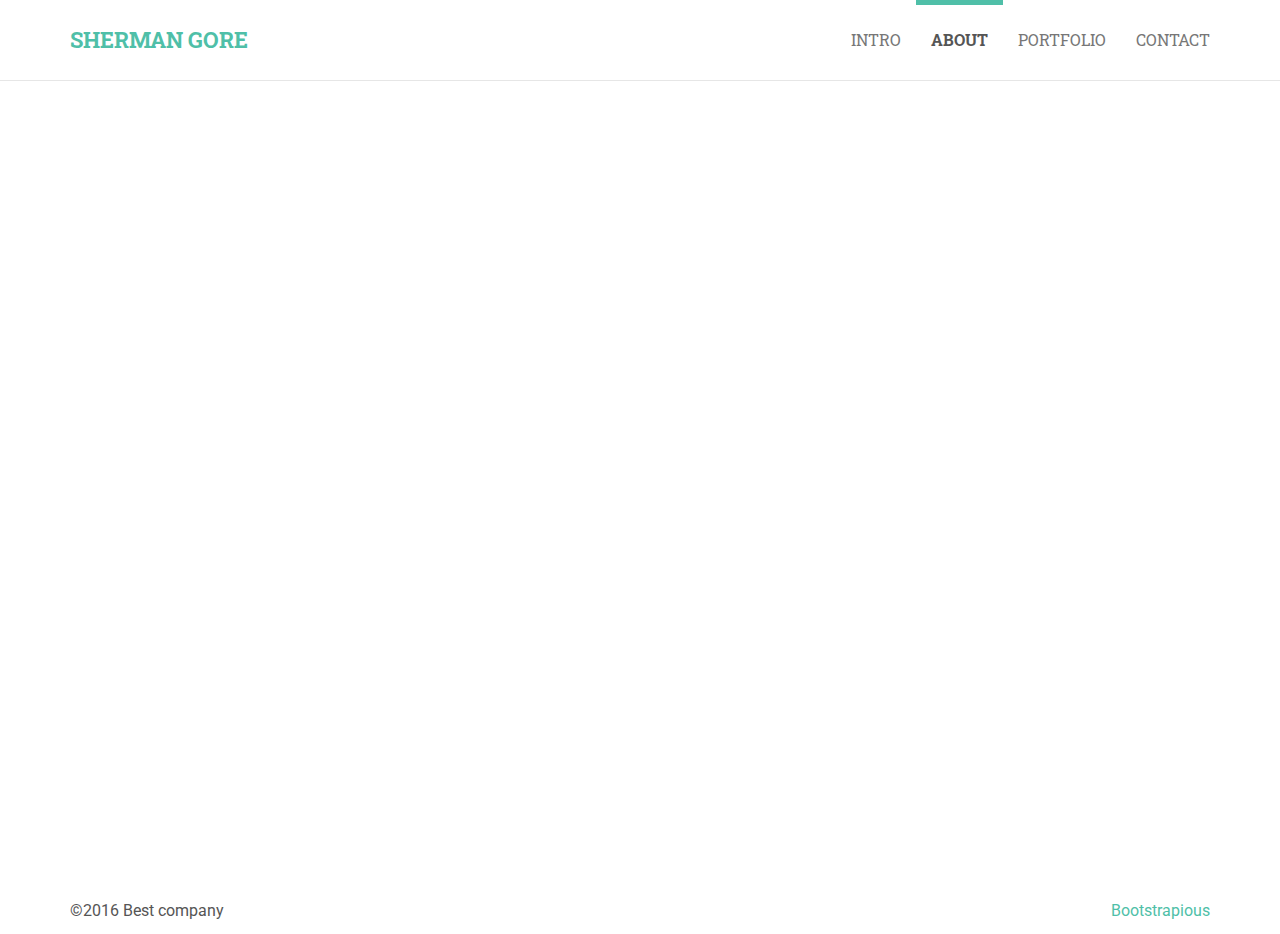
==== about.html @ f95a3a3d "second commit" ====
<!DOCTYPE html>
<html lang="en-US">
	<head>
    <meta charset="utf-8">
    <meta name="robots" content="all,follow">
    <meta name="googlebot" content="index,follow,snippet,archive">
    <meta name="viewport" content="width=device-width, initial-scale=1">

    <title>Sherman Gore - Portfolio</title>

    <meta name="keywords" content="">

    <link href='http://fonts.googleapis.com/css?family=Roboto+Slab:400,700,100%7CRoboto:400,700,300,100' rel='stylesheet' type='text/css'>

    <!-- Bootstrap and Font Awesome css -->
    <link href="assets/css/font-awesome.css" rel="stylesheet">
    <link href="assets/css/bootstrap.min.css" rel="stylesheet">

    <!-- Theme stylesheet -->
    <link href="assets/css/style.default.css" rel="stylesheet" id="theme-stylesheet">

    <!-- Custom stylesheet - for your changes -->
    <link href="assets/css/custom.css" rel="stylesheet">

    <!-- owl carousel css -->

    <link href="assets/css/owl.carousel.css" rel="stylesheet">
    <link href="assets/css/owl.theme.css" rel="stylesheet">

    <!-- CSS Animations -->
    <link href="assets/css/animate.css" rel="stylesheet">

    <!-- Favicon -->
    <link rel="shortcut icon" href="favicon.png">

    <!-- Mordernizr -->
    <script src="assets/js/modernizr-2.6.2.min.js"></script>

    <!-- Responsivity for older IE -->
    <!--[if lt IE 9]>
	    <script src="js/respond.min.js"></script>
	<![endif]-->
	</head>
	<body>
    <!-- *** NAVBAR BEGIN *** -->
    <div class="navbar navbar-default navbar-fixed-top" role="navigation" id="navbar">
        <div class="container">
            <div class="navbar-header">
                <button type="button" class="navbar-toggle" data-toggle="collapse" data-target=".navbar-collapse">
                    <span class="sr-only">Toggle navigation</span>
                    <span class="icon-bar"></span>
                    <span class="icon-bar"></span>
                    <span class="icon-bar"></span>
                </button>
                <a class="navbar-brand" href="#intro">Sherman Gore</a>
            </div>

            <div class="navbar-collapse collapse" id="navigation">

                <ul class="nav navbar-nav navbar-right">
                    <li><a href="index.html">Intro</a>
                    </li>
                    <li class="active"><a href="about.html">About</a>
                    </li>
                    <li><a href="portfolio.html">Portfolio</a>
                    </li>
                    <li><a href="contact.html">Contact</a>
                    </li>
                </ul>
            </div>
        </div>
    </div>
    <!-- *** NAVBAR END *** -->
    <div id="all">
        <!-- *** ABOUT *** -->
        <div class="section" id="about">
            <div class="container">
                <div class="row">
                <br /><br />
                    <div class="col-sm-12">

                        <div class="row">

                            <div class="col-sm-6 text-left" data-animate="fadeInUp">

                                <p>I've been a professional software developer since 1997 when I successfully created management software for one of the largest deli companies in the United States in 1997.  Since that first job, I've worked for international companies, local companies, and owned my own consulting business with clients in the United States, Ireland, and Canada - including household names like <strong>Wells Fargo</strong> and <strong>Bombardier</strong>.</p>

                                <p>My current technology stack is the Microsoft stack with a singular focus on the .NET Framework, mostly with <strong>C#</strong>.  I have over a year of experience with <strong>MVC</strong> and <strong>Entity Framework Core</strong>.  I'm a strong proponent of code-first development, but I have extensive experience in both code-first as well as data-first development.</p>

                                <p>Recently became a student at The Coding Bootcamp at UCLA in an effort to get a solid, in-depth foundation in the <strong>MERN</strong> stack (MongoDB, Ember.js, React.js, and Node.js).  I plan to use this new foundation to start a new career trajectory that leads me to exciting and fulfulling opportunities in the near future.</p>

                            </div>

                            <div class="col-sm-6" data-animate="fadeInUp">

                                <div class="skill-item">
                                    <div class="progress-title">
                                        MERN Stack
                                    </div>
                                    <div class="progress">
                                        <div class="progress-bar progress-bar-skill1" role="progressbar" aria-valuenow="21" aria-valuemin="0" aria-valuemax="100" style="width: 10%;">
                                            <span class="sr-only">10</span>
                                        </div>
                                    </div>
                                </div>

                                <div class="skill-item">
                                    <div class="progress-title">
                                        Javascript
                                    </div>
                                    <div class="progress">
                                        <div class="progress-bar progress-bar-skill2" role="progressbar" aria-valuenow="70" aria-valuemin="0" aria-valuemax="100" style="width: 70%;">
                                            <span class="sr-only">70</span>
                                        </div>
                                    </div>
                                </div>

                                <div class="skill-item">
                                    <div class="progress-title">
                                        HTML
                                    </div>
                                    <div class="progress">
                                        <div class="progress-bar progress-bar-skill3" role="progressbar" aria-valuenow="80" aria-valuemin="0" aria-valuemax="100" style="width: 80%;">
                                            <span class="sr-only">80</span>
                                        </div>
                                    </div>
                                </div>

                                <div class="skill-item">
                                    <div class="progress-title">
                                        C#
                                    </div>
                                    <div class="progress">
                                        <div class="progress-bar progress-bar-skill4" role="progressbar" aria-valuenow="90" aria-valuemin="0" aria-valuemax="100" style="width: 90%;">
                                            <span class="sr-only">90</span>
                                        </div>
                                    </div>
                                </div>

                                <div class="skill-item">
                                    <div class="progress-title">
                                        MVC
                                    </div>
                                    <div class="progress">
                                        <div class="progress-bar progress-bar-skill5" role="progressbar" aria-valuenow="70" aria-valuemin="0" aria-valuemax="100" style="width: 70%;">
                                            <span class="sr-only">70</span>
                                        </div>
                                    </div>
                                </div>


                            </div>
                        </div>

                    </div>

                    <div class="col-sm-6 col-sm-offset-3 col-md-4 col-md-offset-4 mt-big" data-animate="bounceIn">
                        <img src="assets/images/outdoor.png" class="image img-circle img-responsive" alt="This is me - Senior Software Engineer">
                    </div>
                </div>
            </div>
        </div>
        <!-- /#about -->

        <!-- *** ABOUT END *** -->

        <!-- *** SERVICES ***
_________________________________________________________ -->
	</div>
    <footer class="footer">
      <div class="footer__copyright">
        <div class="container">
          <div class="row">
            <div class="col-md-6">
              <p>&copy;2016 Best company</p>
            </div>
            <div class="col-md-6">
              <p class="credit pull-right"><a href="https://bootstrapious.com/blog" class="external">Bootstrapious</a></p>
              <!-- Please do not remove the backlink to us, unless you support the development at https://bootstrapious.com/donate. It is part of the license conditions. Thanks for understanding :)        -->
            </div>
          </div>
        </div>
      </div>
    </footer>
    <!-- #### JAVASCRIPT FILES ### -->

    <!-- js base -->
    <script src="assets/js/jquery-1.11.0.min.js"></script>
    <script src="assets/js/bootstrap.min.js"></script>

    <!-- for demo purpose -->
    <script src="assets/js/jquery.cookie.js"></script>

    <!-- waypoints for scroll spy -->
    <script src="assets/js/waypoints.min.js"></script>

    <!-- maps -->
    <script src="https://maps.googleapis.com/maps/api/js?v=3.exp&amp;sensor=false"></script>
    <script src="assets/js/gmaps.js"></script>

    <!-- masonry layout -->
    <script src="assets/js/masonry.pkgd.min.js"></script>

    <!-- owl carousel -->
    <script src="assets/js/owl.carousel.min.js"></script>


    <!-- jQuery scroll to -->
    <script src="assets/js/jquery.scrollTo.min.js"></script>

    <!-- jQuery counter -->
    <script src="assets/js/jquery.counterup.min.js"></script>

    <!-- jQuery parallax -->
    <script src="assets/js/jquery.parallax-1.1.3.js"></script>

    <!-- main js file -->

    <script src="assets/js/front.js"></script>
</body>
</html>
---- assets/css/style.default.css ----
/*

=====================
BODY, HTML
=====================

*/
body {
  font-weight: 400;
}
html,
body,
#all {
  height: 100%;
  min-height: 100%;
}
/*

=====================
NAVBAR
=====================

*/
.navbar {
  border: none;
}
.navbar ul.nav > li > a {
  text-transform: uppercase;
  border-top: solid 5px transparent;
}
.navbar ul.nav > li > a:hover {
  border-top: solid 5px #4fbfa8;
}
@media (max-width: 767px) {
  .navbar ul.nav > li > a:hover {
    border-top: solid 5px transparent;
  }
}
.navbar ul.nav > li.active > a,
.navbar ul.nav > li.open > a {
  text-decoration: none !important;
  border-top: solid 5px #4fbfa8;
  font-weight: bold;
}
@media (max-width: 767px) {
  .navbar ul.nav > li.active > a,
  .navbar ul.nav > li.open > a {
    border-top: solid 5px transparent;
  }
}
/*

=====================
UNIVERSAL SECTION STYLES
=====================

*/
.section {
  position: relative;
  padding-top: 60px;
  padding-bottom: 60px;
  text-align: center;
}
.section:before,
.section:after {
  content: " ";
  display: table;
}
.section:after {
  clear: both;
}
.section:before,
.section:after {
  content: " ";
  display: table;
}
.section:after {
  clear: both;
}
.section h2.title {
  display: inline-block;
  font-size: 50px;
  font-weight: 100;
  padding: 10px 0;
  margin-bottom: 44px;
  text-align: center;
  border-bottom: solid 1px #ccc;
  border-top: solid 1px #ccc;
  text-transform: uppercase;
  line-height: 1.2;
}
.section h2.title span {
  font-size: 40px;
}
@media (max-width: 767px) {
  .section h2.title {
    font-size: 40px;
  }
}
.section .img-responsive {
  margin: 0 auto;
}
.section .dark-mask {
  position: absolute;
  top: 0;
  left: 0;
  width: 100%;
  height: 100%;
  background: #000;
  opacity: 0.4;
  filter: alpha(opacity=40);
}
.section .inline-title {
  display: inline-block;
  padding: 10px;
  border-top: solid 1px #ccc;
  border-bottom: solid 1px #ccc;
  text-transform: uppercase;
}
.text-narrow p {
  font-size: 20px;
  font-weight: 300;
  margin: 0 0 44px;
}
@media (max-width: 767px) {
  .text-narrow p {
    font-size: 16px;
  }
}
.text-gradient {
  background: #13836c;
  color: #fff;
  background-image: -webkit-linear-gradient(top, #13836c 0%, #45b59e 100%);
  background-image: linear-gradient(to bottom, #13836c 0%, #45b59e 100%);
  background-repeat: repeat-x;
  filter: progid:DXImageTransform.Microsoft.gradient(startColorstr='#ff13836c', endColorstr='#ff45b59e', GradientType=0);
}
.text-gradient h2 {
  border-color: #fff;
}
.text-gray {
  background: #f7f7f7;
}
@media (max-width: 991px) {
  .text-gray {
    background: #eeeeee;
  }
}
.text-parallax {
  padding-top: 120px;
  padding-bottom: 120px;
  -webkit-backface-visibility: hidden;
}
.text-parallax.parallax-image1 {
  background: url('../images/parallax.jpg') center center no-repeat fixed;
}
@media (max-width: 991px) {
  .text-parallax {
    padding-top: 80px;
    padding-bottom: 80px;
  }
}
/*
=====================
INTRO
=====================

*/
#intro {
  position: relative;
  height: 100%;
}
#intro .item {
  height: 100%;
  background: url('../images/home.jpg') center center no-repeat;
  -webkit-background-size: cover;
  -moz-background-size: cover;
  -o-background-size: cover;
  background-size: cover;
  -webkit-backface-visibility: hidden;
}
#intro .item .logo {
  margin-bottom: 120px;
  opacity: 0;
  filter: alpha(opacity=0);
  -webkit-backface-visibility: hidden;
}
@media (max-width: 767px) {
  #intro .item .logo {
    margin-bottom: 50px;
  }
}
#intro .item h1 {
  font-size: 60px;
  color: #fff;
  margin-bottom: 40px;
  font-weight: 700;
  opacity: 0;
  filter: alpha(opacity=0);
  -webkit-backface-visibility: hidden;
}
@media (max-width: 991px) {
  #intro .item h1 {
    font-size: 40px;
  }
}
@media (max-width: 767px) {
  #intro .item h1 {
    font-size: 35px;
  }
}
#intro .item h2 {
  color: #fff;
  margin-bottom: 120px;
  font-weight: 400;
  opacity: 0;
  filter: alpha(opacity=0);
  -webkit-backface-visibility: hidden;
}
@media (max-width: 767px) {
  #intro .item h2 {
    font-size: 25px;
    margin-bottom: 20px;
    padding: 0 30px;
  }
}
@media (max-width: 1199px) {
  #intro .item h2 {
    font-size: 25px;
    margin-bottom: 40px;
  }
}
#intro .item .carousel-caption {
  left: 0;
  right: 0;
}
#intro .container,
#intro .row {
  height: 100%;
  position: relative;
}
/*

=====================
ABOUT
=====================

*/
.progress-title {
  text-align: left;
  font-weight: 300;
  text-transform: uppercase;
}
.progress-bar-skill1 {
  background-color: #d1d1d1 !important;
  background-color: #9adacd !important;
}
.progress-striped .progress-bar-skill1 {
  background-image: -webkit-linear-gradient(45deg, rgba(255, 255, 255, 0.15) 25%, transparent 25%, transparent 50%, rgba(255, 255, 255, 0.15) 50%, rgba(255, 255, 255, 0.15) 75%, transparent 75%, transparent);
  background-image: linear-gradient(45deg, rgba(255, 255, 255, 0.15) 25%, transparent 25%, transparent 50%, rgba(255, 255, 255, 0.15) 50%, rgba(255, 255, 255, 0.15) 75%, transparent 75%, transparent);
}
.progress-striped .progress-bar-skill1 {
  background-image: -webkit-linear-gradient(45deg, rgba(255, 255, 255, 0.15) 25%, transparent 25%, transparent 50%, rgba(255, 255, 255, 0.15) 50%, rgba(255, 255, 255, 0.15) 75%, transparent 75%, transparent);
  background-image: linear-gradient(45deg, rgba(255, 255, 255, 0.15) 25%, transparent 25%, transparent 50%, rgba(255, 255, 255, 0.15) 50%, rgba(255, 255, 255, 0.15) 75%, transparent 75%, transparent);
}
.progress-bar-skill2 {
  background-color: #c8c7c7 !important;
  background-color: #87d3c4 !important;
}
.progress-striped .progress-bar-skill2 {
  background-image: -webkit-linear-gradient(45deg, rgba(255, 255, 255, 0.15) 25%, transparent 25%, transparent 50%, rgba(255, 255, 255, 0.15) 50%, rgba(255, 255, 255, 0.15) 75%, transparent 75%, transparent);
  background-image: linear-gradient(45deg, rgba(255, 255, 255, 0.15) 25%, transparent 25%, transparent 50%, rgba(255, 255, 255, 0.15) 50%, rgba(255, 255, 255, 0.15) 75%, transparent 75%, transparent);
}
.progress-striped .progress-bar-skill2 {
  background-image: -webkit-linear-gradient(45deg, rgba(255, 255, 255, 0.15) 25%, transparent 25%, transparent 50%, rgba(255, 255, 255, 0.15) 50%, rgba(255, 255, 255, 0.15) 75%, transparent 75%, transparent);
  background-image: linear-gradient(45deg, rgba(255, 255, 255, 0.15) 25%, transparent 25%, transparent 50%, rgba(255, 255, 255, 0.15) 50%, rgba(255, 255, 255, 0.15) 75%, transparent 75%, transparent);
}
.progress-bar-skill3 {
  background-color: #bdbdbd !important;
  background-color: #74cdba !important;
}
.progress-striped .progress-bar-skill3 {
  background-image: -webkit-linear-gradient(45deg, rgba(255, 255, 255, 0.15) 25%, transparent 25%, transparent 50%, rgba(255, 255, 255, 0.15) 50%, rgba(255, 255, 255, 0.15) 75%, transparent 75%, transparent);
  background-image: linear-gradient(45deg, rgba(255, 255, 255, 0.15) 25%, transparent 25%, transparent 50%, rgba(255, 255, 255, 0.15) 50%, rgba(255, 255, 255, 0.15) 75%, transparent 75%, transparent);
}
.progress-striped .progress-bar-skill3 {
  background-image: -webkit-linear-gradient(45deg, rgba(255, 255, 255, 0.15) 25%, transparent 25%, transparent 50%, rgba(255, 255, 255, 0.15) 50%, rgba(255, 255, 255, 0.15) 75%, transparent 75%, transparent);
  background-image: linear-gradient(45deg, rgba(255, 255, 255, 0.15) 25%, transparent 25%, transparent 50%, rgba(255, 255, 255, 0.15) 50%, rgba(255, 255, 255, 0.15) 75%, transparent 75%, transparent);
}
.progress-bar-skill4 {
  background-color: #b3b2b2 !important;
  background-color: #62c6b1 !important;
}
.progress-striped .progress-bar-skill4 {
  background-image: -webkit-linear-gradient(45deg, rgba(255, 255, 255, 0.15) 25%, transparent 25%, transparent 50%, rgba(255, 255, 255, 0.15) 50%, rgba(255, 255, 255, 0.15) 75%, transparent 75%, transparent);
  background-image: linear-gradient(45deg, rgba(255, 255, 255, 0.15) 25%, transparent 25%, transparent 50%, rgba(255, 255, 255, 0.15) 50%, rgba(255, 255, 255, 0.15) 75%, transparent 75%, transparent);
}
.progress-striped .progress-bar-skill4 {
  background-image: -webkit-linear-gradient(45deg, rgba(255, 255, 255, 0.15) 25%, transparent 25%, transparent 50%, rgba(255, 255, 255, 0.15) 50%, rgba(255, 255, 255, 0.15) 75%, transparent 75%, transparent);
  background-image: linear-gradient(45deg, rgba(255, 255, 255, 0.15) 25%, transparent 25%, transparent 50%, rgba(255, 255, 255, 0.15) 50%, rgba(255, 255, 255, 0.15) 75%, transparent 75%, transparent);
}
.progress-bar-skill5 {
  background-color: #a9a8a8 !important;
  background-color: #4fbfa8 !important;
}
.progress-striped .progress-bar-skill5 {
  background-image: -webkit-linear-gradient(45deg, rgba(255, 255, 255, 0.15) 25%, transparent 25%, transparent 50%, rgba(255, 255, 255, 0.15) 50%, rgba(255, 255, 255, 0.15) 75%, transparent 75%, transparent);
  background-image: linear-gradient(45deg, rgba(255, 255, 255, 0.15) 25%, transparent 25%, transparent 50%, rgba(255, 255, 255, 0.15) 50%, rgba(255, 255, 255, 0.15) 75%, transparent 75%, transparent);
}
.progress-striped .progress-bar-skill5 {
  background-image: -webkit-linear-gradient(45deg, rgba(255, 255, 255, 0.15) 25%, transparent 25%, transparent 50%, rgba(255, 255, 255, 0.15) 50%, rgba(255, 255, 255, 0.15) 75%, transparent 75%, transparent);
  background-image: linear-gradient(45deg, rgba(255, 255, 255, 0.15) 25%, transparent 25%, transparent 50%, rgba(255, 255, 255, 0.15) 50%, rgba(255, 255, 255, 0.15) 75%, transparent 75%, transparent);
}
/*

=====================
SERVICES
=====================

*/
.services .icon {
  font-size: 60px;
  text-align: center;
  text-shadow: 5px 5px 0 #2d7b6b;
}
.services .heading {
  font-size: 30px;
  font-weight: 500;
  margin-bottom: 20px;
  text-align: center;
}
.services p {
  font-size: 15px;
  text-align: left;
}
/*

=====================
WORKS / REFERENCES
=====================

*/
#filter {
  text-align: center;
  margin: 20px 0;
  padding: 0;
}
#filter li {
  display: inline-block;
  list-style-type: none;
  font-family: 'Roboto Slab', serif;
  margin-bottom: 30px;
  border-top: solid 1px #4fbfa8;
  border-bottom: solid 1px #4fbfa8;
  margin: 0 10px 20px;
  -webkit-transition: all 0.2s ease-out;
  -moz-transition: all 0.2s ease-out;
  transition: all 0.2s ease-out;
}
#filter li a {
  display: inline-block;
  padding: 10px;
}
#filter li.active,
#filter li:hover {
  background: #4fbfa8;
}
#filter li.active a,
#filter li:hover a {
  color: #fff;
  text-decoration: none;
}
#references-masonry {
  margin: 0 15px;
  visibility: hidden;
}
@media (max-width: 991px) {
  #references-masonry {
    margin: 0 auto;
  }
}
.reference-item {
  width: 255px;
  overflow: hidden;
}
@media (max-width: 1199px) {
  .reference-item {
    width: 205px;
  }
}
@media (max-width: 991px) {
  .reference-item {
    width: 300px;
  }
}
@media (max-width: 350px) {
  .reference-item {
    width: 260px;
  }
}
.reference-item .reference {
  margin-bottom: 30px;
  background: #4fbfa8;
}
.reference-item .reference a {
  display: block;
  position: relative;
  width: 100%;
  height: 100%;
  overflow: hidden;
}
.reference-item .reference a .overlay {
  display: block;
  position: absolute;
  left: 0;
  top: 100%;
  width: 100%;
  height: 100%;
  background: #333;
  -webkit-box-sizing: 'border-box';
  -moz-box-sizing: 'border-box';
  box-sizing: 'border-box';
  padding: 20px;
  color: #fff;
  text-align: center;
  -webkit-transition: all 0.2s ease-out;
  -moz-transition: all 0.2s ease-out;
  transition: all 0.2s ease-out;
}
.reference-item .reference a .overlay h3 {
  text-transform: uppercase;
  font-weight: 500;
}
.reference-item .reference a img {
  -webkit-transition: all 0.2s ease-out;
  -moz-transition: all 0.2s ease-out;
  transition: all 0.2s ease-out;
}
.reference-item .reference a:hover .overlay,
.reference-item .reference a:focus .overlay {
  display: block;
  top: 0;
  opacity: 0.8;
  filter: alpha(opacity=80);
}
.reference-item .reference a:hover img,
.reference-item .reference a:focus img {
  -webkit-transform: scale(1.2, 1.2);
  -ms-transform: scale(1.2, 1.2);
  transform: scale(1.2, 1.2);
}
#detail {
  padding: 20px 0;
  max-width: 900px;
  margin: 0 auto 0;
  display: none;
  opacity: 0;
  filter: alpha(opacity=0);
  text-align: left;
}
#detail .close {
  position: relative;
  font-size: 50px;
  z-index: 100;
}
#detail .buttons {
  text-align: center;
  margin-top: 40px;
}
#detail .buttons a {
  margin: 0 10px 10px;
}
#detail h1 {
  display: inline-block;
  font-size: 40px;
  font-weight: 100;
  padding: 10px 0;
  margin: 22px 0;
  text-align: center;
  border-bottom: solid 1px #ccc;
  border-top: solid 1px #ccc;
  text-transform: uppercase;
  line-height: 1.2;
}
@media (max-width: 767px) {
  #detail h1 {
    font-size: 30px;
  }
}
/*

=====================
CUSTOMERS
=====================

*/
.customer {
  text-align: center;
}
.customer img {
  display: inline-block;
  margin-top: 10px;
  margin-bottom: 10px;
}
/*

=====================
SHOWCASE
=====================

*/
.showcase {
  position: relative;
  z-index: 2;
}
.showcase .item {
  text-align: center;
  text-shadow: 0 1px 2px rgba(0, 0, 0, 0.6);
}
.showcase .item .icon {
  display: inline-block;
  width: 50px;
  height: 50px;
  color: #fff;
  line-height: 50px;
  border-radius: 25px;
  border: solid 1px #fff;
}
.showcase .item h4 {
  font-weight: 400;
  color: #fff;
  text-transform: uppercase;
  line-height: 1.5;
  font-family: Roboto, "Helvetica Neue", Helvetica, Arial, sans-serif;
}
.showcase .item h4 span {
  font-weight: 100;
  font-size: 41px;
}
/*

=====================
TESTIMONIALS
=====================

*/
.testimonials {
  padding: 0;
  margin: 40px 0;
  text-align: left;
}
.testimonials .item {
  list-style-type: none;
  margin: 0 5px;
  background: #fff;
  padding-bottom: 60px;
  -webkit-box-sizing: border-box;
  -moz-box-sizing: border-box;
  box-sizing: border-box;
}
.testimonials .item .testimonial {
  position: relative;
  padding: 20px;
}
.testimonials .item .testimonial:before,
.testimonials .item .testimonial:after {
  content: " ";
  display: table;
}
.testimonials .item .testimonial:after {
  clear: both;
}
.testimonials .item .testimonial:before,
.testimonials .item .testimonial:after {
  content: " ";
  display: table;
}
.testimonials .item .testimonial:after {
  clear: both;
}
.testimonials .item .testimonial .text {
  color: #999999;
  margin-bottom: 40px;
}
.testimonials .item .testimonial .bottom {
  position: absolute;
  left: 0;
  bottom: 0;
  width: 100%;
  -webkit-box-sizing: border-box;
  -moz-box-sizing: border-box;
  box-sizing: border-box;
  padding: 20px;
  height: 50px;
}
.testimonials .item .testimonial .bottom .icon {
  color: #4fbfa8;
  font-size: 30px;
  float: left;
  width: 20%;
}
@media (max-width: 350px) {
  .testimonials .item .testimonial .bottom .icon {
    display: none;
  }
}
.testimonials .item .testimonial .name-picture {
  float: right;
  width: 80%;
  text-align: right;
}
.testimonials .item .testimonial .name-picture h5 {
  font-size: 16px;
  text-transform: uppercase;
}
.testimonials .item .testimonial .name-picture p {
  color: #999999;
  margin: 0;
  font-size: 14px;
}
.testimonials .item .testimonial .name-picture img {
  float: right;
  width: 60px;
  border-radius: 30px;
  margin-left: 10px;
}
@media (max-width: 350px) {
  .testimonials .item .testimonial .name-picture {
    width: 100%;
  }
}
/*

=====================
CONTACT
=====================

*/
.contact {
  background: #fff;
}
.contact form {
  margin-top: 40px;
}
.contact form input,
.contact form textarea {
  margin-top: 20px;
}
/*

=====================
CONTACT - WORDPRESS
=====================

*/
div.wpcf7 div.wpcf7-response-output {
  padding: 15px;
  margin-bottom: 22px;
  border: 1px solid transparent;
  border-radius: 0;
}
div.wpcf7 div.wpcf7-response-output > p,
div.wpcf7 div.wpcf7-response-output > ul {
  margin-bottom: 0;
}
div.wpcf7 div.wpcf7-response-output > p + p {
  margin-top: 5px;
}
div.wpcf7 div.wpcf7-mail-sent-ok {
  background-color: #dff0d8;
  border-color: #d6e9c6;
  color: #3c763d;
}
div.wpcf7 div.wpcf7-mail-sent-ok hr {
  border-top-color: #c9e2b3;
}
div.wpcf7 div.wpcf7-mail-sent-ok .alert-link {
  color: #2b542c;
}
div.wpcf7 div.wpcf7-mail-sent-ng {
  background-color: #f2dede;
  border-color: #ebccd1;
  color: #a94442;
}
div.wpcf7 div.wpcf7-mail-sent-ng hr {
  border-top-color: #e4b9c0;
}
div.wpcf7 div.wpcf7-mail-sent-ng .alert-link {
  color: #843534;
}
div.wpcf7 div.wpcf7-spam-blocked {
  background-color: #f2dede;
  border-color: #ebccd1;
  color: #a94442;
}
div.wpcf7 div.wpcf7-spam-blocked hr {
  border-top-color: #e4b9c0;
}
div.wpcf7 div.wpcf7-spam-blocked .alert-link {
  color: #843534;
}
div.wpcf7 div.wpcf7-validation-errors {
  background-color: #f2dede;
  border-color: #ebccd1;
  color: #a94442;
}
div.wpcf7 div.wpcf7-validation-errors hr {
  border-top-color: #e4b9c0;
}
div.wpcf7 div.wpcf7-validation-errors .alert-link {
  color: #843534;
}
div.wpcf7 div.wpcf7-validation-errors {
  background-color: #f2dede;
  border-color: #ebccd1;
  color: #a94442;
}
div.wpcf7 div.wpcf7-validation-errors hr {
  border-top-color: #e4b9c0;
}
div.wpcf7 div.wpcf7-validation-errors .alert-link {
  color: #843534;
}
div.wpcf7 .wpcf7-form p {
  display: none;
}
/*

=====================
MAP
=====================

*/
#map {
  height: 400px;
}
/*

=====================
FOOTER
=====================

*/
#footer {
  background: #222222;
  font-size: 14px;
  line-height: 50px;
  position: fixed;
}
#footer p.social {
  text-align: left;
}
#footer p.social a {
  margin-left: 10px;
  color: #fff;
  display: inline-block;
  width: 50px;
  height: 50px;
  border-radius: 25px;
  line-height: 50px;
  font-size: 25px;
  vertical-align: middle;
  text-align: center;
  -webkit-transition: all 0.2s ease-out;
  -moz-transition: all 0.2s ease-out;
  transition: all 0.2s ease-out;
}
#footer p.social a.facebook {
  background-color: #4460ae;
}
#footer p.social a.gplus {
  background-color: #c21f25;
}
#footer p.social a.instagram {
  background-color: #cd4378;
}
#footer p.social a.email {
  background-color: #4a7f45;
}
@media (max-width: 767px) {
  #footer p.social {
    text-align: center;
    margin-bottom: 20px;
  }
}
#footer p {
  margin: 0;
  text-align: right;
  color: #eeeeee;
  font-family: 'Roboto Slab', serif;
}
@media (max-width: 767px) {
  #footer p {
    text-align: center;
  }
}
#footer p.template-bootstrapious {
  margin-top: 20px;
  text-align: center;
  color: #999999;
  font-family: 'Roboto Slab', serif;
  font-size: 14px;
  font-family: Roboto, "Helvetica Neue", Helvetica, Arial, sans-serif;
}
#footer p.template-bootstrapious a {
  color: #999999;
}
@media (max-width: 767px) {
  #footer p.template-bootstrapious {
    text-align: center;
  }
}
/*

=====================
GENERAL
=====================

*/
button,
a.btn,
input.btn {
  -webkit-transition: all 0.2s ease-out;
  -moz-transition: all 0.2s ease-out;
  transition: all 0.2s ease-out;
}
strong {
  font-weight: 700;
}
.mb20 {
  margin-bottom: 30px;
}
.mt-big {
  margin-top: 30px;
}
.affix,
.navbar-fixed-top {
  -webkit-transform: scale3d(1, 1, 1);
}
#style-switch-button {
  position: fixed;
  top: 100px;
  left: 0px;
  border-radius: 0;
}
#style-switch {
  -webkit-box-sizing: border-box;
  -moz-box-sizing: border-box;
  box-sizing: border-box;
  width: 250px;
  padding: 20px;
  position: fixed;
  top: 140px;
  left: 0;
  background: #fff;
  border: solid 1px #eeeeee;
}
.clearfix:before,
.clearfix:after,
.nav:before,
.nav:after,
.navbar:before,
.navbar:after {
  content: " ";
  display: table;
}
.clearfix:after,
.nav:after,
.navbar:after {
  clear: both;
}
.center-block {
  display: block;
  margin-left: auto;
  margin-right: auto;
}
.pull-right {
  float: right !important;
}
.pull-left {
  float: left !important;
}
.hide {
  display: none !important;
}
.show {
  display: block !important;
}
.invisible {
  visibility: hidden;
}
.text-hide {
  font: 0/0 a;
  color: transparent;
  text-shadow: none;
  background-color: transparent;
  border: 0;
}
.hidden {
  display: none !important;
  visibility: hidden !important;
}
.affix {
  position: fixed;
}
/* Original Boostrap template overwrite */
/* nav */
.nav {
  margin-bottom: 0;
  padding-left: 0;
  list-style: none;
}
.nav > li > a {
  padding: 10px 15px;
}
.nav > li > a:hover,
.nav > li > a:focus {
  background-color: #eeeeee;
}
.nav > li.disabled > a {
  color: #999999;
}
.nav > li.disabled > a:hover,
.nav > li.disabled > a:focus {
  color: #999999;
}
.nav .open > a,
.nav .open > a:hover,
.nav .open > a:focus {
  background-color: #eeeeee;
  border-color: #4fbfa8;
}
.nav-tabs {
  border-bottom: 1px solid #dddddd;
}
.nav-tabs > li > a {
  line-height: 1.42857143;
  border-radius: 0 0 0 0;
}
.nav-tabs > li > a:hover {
  border-color: #eeeeee #eeeeee #dddddd;
}
.nav-tabs > li.active > a,
.nav-tabs > li.active > a:hover,
.nav-tabs > li.active > a:focus {
  color: #555555;
  background-color: #ffffff;
  border: 1px solid #dddddd;
}
.nav-pills > li > a {
  border-radius: 0;
}
.nav-pills > li.active > a,
.nav-pills > li.active > a:hover,
.nav-pills > li.active > a:focus {
  color: #ffffff;
  background-color: #4fbfa8;
}
.nav-tabs-justified > li > a {
  border-radius: 0;
}
.nav-tabs-justified > .active > a,
.nav-tabs-justified > .active > a:hover,
.nav-tabs-justified > .active > a:focus {
  border: 1px solid #dddddd;
}
@media (min-width: 768px) {
  .nav-tabs-justified > li > a {
    border-bottom: 1px solid #dddddd;
    border-radius: 0 0 0 0;
  }
  .nav-tabs-justified > .active > a,
  .nav-tabs-justified > .active > a:hover,
  .nav-tabs-justified > .active > a:focus {
    border-bottom-color: #ffffff;
  }
}
/* navbar */
.navbar {
  font-family: 'Roboto Slab', serif;
  min-height: 80px;
  margin-bottom: 30px;
  border-bottom: 1px solid transparent;
}
@media (min-width: 768px) {
  .navbar {
    border-radius: 0;
  }
}
.navbar-collapse {
  max-height: 340px;
  overflow-x: visible;
  padding-right: 15px;
  padding-left: 15px;
}
.navbar-collapse.in {
  overflow-y: auto;
}
@media (min-width: 768px) and (max-width: 991px) {
  .navbar-collapse {
    font-size: 14px;
  }
}
@media (min-width: 768px) {
  .navbar-collapse {
    width: auto;
    border-top: 0;
    box-shadow: none;
  }
  .navbar-collapse.collapse {
    display: block !important;
    height: auto !important;
    padding-bottom: 0;
    overflow: visible !important;
  }
  .navbar-collapse.in {
    overflow-y: visible;
  }
  .navbar-fixed-top .navbar-collapse,
  .navbar-static-top .navbar-collapse,
  .navbar-fixed-bottom .navbar-collapse {
    padding-left: 0;
    padding-right: 0;
  }
}
.container > .navbar-header,
.container-fluid > .navbar-header,
.container > .navbar-collapse,
.container-fluid > .navbar-collapse {
  margin-right: -15px;
  margin-left: -15px;
}
@media (min-width: 768px) {
  .container > .navbar-header,
  .container-fluid > .navbar-header,
  .container > .navbar-collapse,
  .container-fluid > .navbar-collapse {
    margin-right: 0;
    margin-left: 0;
  }
}
.navbar-brand {
  float: left;
  padding: 29px 15px;
  color: #4fbfa8;
  font-family: 'Roboto Slab', serif;
  font-size: 22px;
  text-transform: uppercase;
  font-weight: 700;
  line-height: 22px;
  height: 80px;
}
.navbar-brand:hover,
.navbar-brand:focus {
  text-decoration: none;
}
@media (min-width: 768px) {
  .navbar > .container .navbar-brand,
  .navbar > .container-fluid .navbar-brand {
    margin-left: -15px;
  }
}
.navbar-toggle {
  padding: 9px 10px !important;
  margin-top: 23px;
  margin-bottom: 23px;
  margin-right: 15px;
  border-radius: 0;
}
.navbar-nav {
  margin: 14.5px -15px;
}
.navbar-nav > li > a {
  padding-top: 10px;
  padding-bottom: 10px;
  line-height: 22px;
}
@media (max-width: 767px) {
  .navbar-nav .open .dropdown-menu > li > a,
  .navbar-nav .open .dropdown-menu .dropdown-header {
    padding: 5px 15px 5px 25px;
  }
  .navbar-nav .open .dropdown-menu > li > a {
    line-height: 22px;
  }
  .navbar-nav .open .dropdown-menu > li > a:hover,
  .navbar-nav .open .dropdown-menu > li > a:focus {
    background-image: none;
  }
}
@media (min-width: 768px) {
  .navbar-nav {
    float: left;
    margin: 0;
  }
  .navbar-nav > li {
    float: left;
  }
  .navbar-nav > li > a {
    padding-top: 24px;
    padding-bottom: 29px;
  }
  .navbar-nav.navbar-right:last-child {
    margin-right: -15px;
  }
}
.navbar-form {
  margin-left: -15px;
  margin-right: -15px;
  padding: 10px 15px;
  border: none;
  margin-top: 22px;
  margin-bottom: 22px;
}
@media (max-width: 767px) {
  .navbar-form .form-group {
    margin-bottom: 5px;
  }
}
.navbar-btn {
  margin-top: 22px;
  margin-bottom: 22px;
}
.navbar-btn.btn-sm {
  margin-top: 23.5px;
  margin-bottom: 23.5px;
}
.navbar-btn.btn-xs {
  margin-top: 29px;
  margin-bottom: 29px;
}
.navbar-text {
  margin-top: 29px;
  margin-bottom: 29px;
}
@media (min-width: 768px) {
  .navbar-text {
    float: left;
    margin-left: 15px;
    margin-right: 15px;
  }
  .navbar-text.navbar-right:last-child {
    margin-right: 0;
  }
}
.navbar-default {
  background-color: #ffffff;
  border-bottom-color: #e6e6e6;
}
.navbar-default .navbar-brand {
  color: #4fbfa8;
}
.navbar-default .navbar-brand:hover,
.navbar-default .navbar-brand:focus {
  color: #3aa18c;
  background-color: transparent;
}
.navbar-default .navbar-text {
  color: #777777;
}
.navbar-default .navbar-nav > li > a {
  color: #777777;
}
.navbar-default .navbar-nav > li > a:hover,
.navbar-default .navbar-nav > li > a:focus {
  color: #333333;
  background-color: transparent;
}
.navbar-default .navbar-nav > .active > a,
.navbar-default .navbar-nav > .active > a:hover,
.navbar-default .navbar-nav > .active > a:focus {
  color: #555555;
  background-color: transparent;
}
.navbar-default .navbar-nav > .disabled > a,
.navbar-default .navbar-nav > .disabled > a:hover,
.navbar-default .navbar-nav > .disabled > a:focus {
  color: #cccccc;
  background-color: transparent;
}
.navbar-default .navbar-toggle {
  border-color: #4fbfa8;
}
.navbar-default .navbar-toggle:hover,
.navbar-default .navbar-toggle:focus {
  background-color: #ffffff;
}
.navbar-default .navbar-toggle .icon-bar {
  background-color: #4fbfa8;
}
.navbar-default .navbar-collapse {
  border-color: #e6e6e6;
}
.navbar-default .navbar-nav > .open > a,
.navbar-default .navbar-nav > .open > a:hover,
.navbar-default .navbar-nav > .open > a:focus {
  background-color: transparent;
  color: #555555;
}
@media (max-width: 767px) {
  .navbar-default .navbar-nav .open .dropdown-menu > li > a {
    color: #777777;
  }
  .navbar-default .navbar-nav .open .dropdown-menu > li > a:hover,
  .navbar-default .navbar-nav .open .dropdown-menu > li > a:focus {
    color: #333333;
    background-color: transparent;
  }
  .navbar-default .navbar-nav .open .dropdown-menu > .active > a,
  .navbar-default .navbar-nav .open .dropdown-menu > .active > a:hover,
  .navbar-default .navbar-nav .open .dropdown-menu > .active > a:focus {
    color: #555555;
    background-color: transparent;
  }
  .navbar-default .navbar-nav .open .dropdown-menu > .disabled > a,
  .navbar-default .navbar-nav .open .dropdown-menu > .disabled > a:hover,
  .navbar-default .navbar-nav .open .dropdown-menu > .disabled > a:focus {
    color: #cccccc;
    background-color: transparent;
  }
}
.navbar-default .navbar-link {
  color: #777777;
}
.navbar-default .navbar-link:hover {
  color: #333333;
}
@media (min-width: 768px) {
  .navbar-default .navbar-left {
    float: left !important;
  }
  .navbar-default .navbar-right {
    float: right !important;
  }
}
/* scaffolding */
body {
  font-family: Roboto, "Helvetica Neue", Helvetica, Arial, sans-serif;
  font-size: 16px;
  line-height: 1.42857143;
  color: #555555;
  background-color: #ffffff;
}
a {
  color: #4fbfa8;
  text-decoration: none;
}
a:hover,
a:focus {
  color: #348e7b;
  text-decoration: underline;
}
a:focus {
  outline: thin dotted;
  outline: 5px auto -webkit-focus-ring-color;
  outline-offset: -2px;
}
.img-rounded {
  border-radius: 0;
}
hr {
  margin-top: 22px;
  margin-bottom: 22px;
  border: 0;
  border-top: 1px solid #eeeeee;
}
/* breadcrumbs */
.breadcrumb {
  padding: 8px 0;
  margin-bottom: 22px;
  background-color: #ffffff;
  border-radius: 0;
  text-align: right;
}
.breadcrumb > li + li:before {
  content: ">\00a0";
  color: #cccccc;
}
.breadcrumb > .active {
  color: #999999;
}
@media (max-width: 991px) {
  .breadcrumb {
    padding: 8px 0;
    text-align: center;
  }
}
/* buttons  */
.btn {
  font-weight: normal;
  font-family: Roboto, "Helvetica Neue", Helvetica, Arial, sans-serif;
  text-transform: uppercase;
  padding: 6px 12px;
  font-size: 16px;
  line-height: 1.42857143;
  border-radius: 0;
}
.btn-primary {
  color: #4fbfa8;
  background-color: #ffffff;
  border-color: #4fbfa8;
}
.btn-primary:hover,
.btn-primary:focus,
.btn-primary:active,
.btn-primary.active,
.open .dropdown-toggle.btn-primary {
  color: #4fbfa8;
  background-color: #ebebeb;
  border-color: #389985;
}
.btn-primary:active,
.btn-primary.active,
.open .dropdown-toggle.btn-primary {
  background-image: none;
}
.btn-primary.disabled,
.btn-primary[disabled],
fieldset[disabled] .btn-primary,
.btn-primary.disabled:hover,
.btn-primary[disabled]:hover,
fieldset[disabled] .btn-primary:hover,
.btn-primary.disabled:focus,
.btn-primary[disabled]:focus,
fieldset[disabled] .btn-primary:focus,
.btn-primary.disabled:active,
.btn-primary[disabled]:active,
fieldset[disabled] .btn-primary:active,
.btn-primary.disabled.active,
.btn-primary[disabled].active,
fieldset[disabled] .btn-primary.active {
  background-color: #ffffff;
  border-color: #4fbfa8;
}
.btn-primary .badge {
  color: #ffffff;
  background-color: #4fbfa8;
}
.btn-primary:hover,
.btn-primary:focus,
.btn-primary:active,
.btn-primary.active {
  background: #4fbfa8;
  color: #ffffff;
}
.btn-lg {
  padding: 10px 16px;
  font-size: 20px;
  line-height: 1.33;
  border-radius: 0;
}
.btn-sm {
  padding: 5px 10px;
  font-size: 14px;
  line-height: 1.5;
  border-radius: 0;
}
.btn-xs {
  padding: 1px 5px;
  font-size: 14px;
  line-height: 1.5;
  border-radius: 0;
}
/* dropdowns */
.dropdown-menu > li > a {
  padding: 5px 20px;
}
/* labels */
.label {
  font-family: Roboto, "Helvetica Neue", Helvetica, Arial, sans-serif;
  font-weight: normal;
  text-transform: uppercase;
}
/* forms.less */
label {
  font-weight: normal;
}
.form-control {
  height: 36px;
  padding: 6px 12px;
  font-size: 16px;
  line-height: 1.42857143;
  color: #555555;
  background-color: #ffffff;
  border: 1px solid #cccccc;
  border-radius: 0;
  -webkit-box-shadow: inset 0 1px 1px rgba(0, 0, 0, 0.075);
  box-shadow: inset 0 1px 1px rgba(0, 0, 0, 0.075);
  -webkit-transition: border-color ease-in-out .15s, box-shadow ease-in-out .15s;
  transition: border-color ease-in-out .15s, box-shadow ease-in-out .15s;
}
.form-control:focus {
  border-color: #66afe9;
  outline: 0;
  -webkit-box-shadow: inset 0 1px 1px rgba(0,0,0,.075), 0 0 8px rgba(102, 175, 233, 0.6);
  box-shadow: inset 0 1px 1px rgba(0,0,0,.075), 0 0 8px rgba(102, 175, 233, 0.6);
}
.form-control::-moz-placeholder {
  color: #999999;
  opacity: 1;
}
.form-control:-ms-input-placeholder {
  color: #999999;
}
.form-control::-webkit-input-placeholder {
  color: #999999;
}
.form-control[disabled],
.form-control[readonly],
fieldset[disabled] .form-control {
  background-color: #eeeeee;
}
.form-group {
  margin-bottom: 20px;
}
/* pager*/
.pager {
  margin: 22px 0;
  border-top: solid 1px #eeeeee;
  padding-top: 22px;
  text-transform: uppercase;
  font-family: Roboto, "Helvetica Neue", Helvetica, Arial, sans-serif;
}
.pager li {
  display: inline;
}
.pager li > a,
.pager li > span {
  background-color: #ffffff;
  border: 1px solid #4fbfa8;
  border-radius: 0;
}
.pager li > a:hover,
.pager li > a:focus {
  text-decoration: none;
  color: #fff;
  background-color: #4fbfa8;
}
.pager .disabled > a,
.pager .disabled > a:hover,
.pager .disabled > a:focus,
.pager .disabled > span {
  color: #999999;
  background-color: #ffffff;
  border-color: #ddd;
}
/* pagination */
.pagination {
  margin: 22px 0;
  font-family: Roboto, "Helvetica Neue", Helvetica, Arial, sans-serif;
  border-radius: 0;
}
.pagination > li > a,
.pagination > li > span {
  padding: 6px 12px;
  line-height: 1.42857143;
  text-decoration: none;
  color: #4fbfa8;
  background-color: #ffffff;
  border: 1px solid #dddddd;
}
.pagination > li > a:hover,
.pagination > li > span:hover,
.pagination > li > a:focus,
.pagination > li > span:focus {
  color: #4fbfa8;
  background-color: #bfe8df;
  border-color: #dddddd;
}
.pagination > .active > a,
.pagination > .active > span,
.pagination > .active > a:hover,
.pagination > .active > span:hover,
.pagination > .active > a:focus,
.pagination > .active > span:focus {
  z-index: 2;
  color: #ffffff;
  background-color: #4fbfa8;
  border-color: #4fbfa8;
}
.pagination > .disabled > span,
.pagination > .disabled > span:hover,
.pagination > .disabled > span:focus,
.pagination > .disabled > a,
.pagination > .disabled > a:hover,
.pagination > .disabled > a:focus {
  color: #999999;
  background-color: #ffffff;
  border-color: #dddddd;
}
/* responsive utilities */
@media (max-width: 767px) {
  .text-center-xs {
    text-align: center !important;
  }
  .text-center-xs img {
    display: block;
    margin-left: auto;
    margin-right: auto;
  }
}
@media (min-width: 768px) and (max-width: 991px) {
  .text-center-sm {
    text-align: center !important;
  }
  .text-center-sm img {
    display: block;
    margin-left: auto;
    margin-right: auto;
  }
}
/* type */
h1,
h2,
h3,
h4,
h5,
h6,
.h1,
.h2,
.h3,
.h4,
.h5,
.h6 {
  font-family: 'Roboto Slab', serif;
  font-weight: 500;
  line-height: 1.1;
  color: inherit;
}
h1,
.h1,
h2,
.h2,
h3,
.h3 {
  margin-top: 22px;
  margin-bottom: 22px;
}
p {
  margin: 0 0 11px;
}
.lead {
  margin-bottom: 22px;
  font-size: 18px;
}
@media (min-width: 768px) {
  .lead {
    font-size: 24px;
  }
}
.text-small {
  font-size: 14px;
}
.text-large {
  font-size: 20px;
}
.text-italic {
  font-style: italic;
}
.text-primary {
  color: #4fbfa8;
}
a.text-primary:hover {
  color: #3aa18c;
}
.bg-primary {
  color: #fff;
  background-color: #4fbfa8;
}
a.bg-primary:hover {
  background-color: #3aa18c;
}
abbr[title],
abbr[data-original-title] {
  border-bottom: 1px dotted #999999;
}
blockquote {
  padding: 11px 22px;
  margin: 0 0 22px;
  font-size: 16px;
  border-left: 5px solid #4fbfa8;
}
blockquote footer,
blockquote small,
blockquote .small {
  display: block;
  font-size: 80%;
  line-height: 1.42857143;
  color: #999999;
}
blockquote footer:before,
blockquote small:before,
blockquote .small:before {
  content: '\2014 \00A0';
}
.blockquote-reverse,
blockquote.pull-right {
  border-right: 5px solid #4fbfa8;
}
address {
  margin-bottom: 22px;
  line-height: 1.42857143;
}
.panel {
  margin-bottom: 22px;
  background-color: #ffffff;
  border: 1px solid transparent;
  border-radius: 0;
  -webkit-box-shadow: 0 0 0;
  box-shadow: 0 0 0;
}
.panel-primary {
  border-color: #4fbfa8;
}
.panel-primary > .panel-heading {
  color: #ffffff;
  background-color: #4fbfa8;
  border-color: #4fbfa8;
}
.panel-primary > .panel-heading + .panel-collapse .panel-body {
  border-top-color: #4fbfa8;
}
.panel-primary > .panel-footer + .panel-collapse .panel-body {
  border-bottom-color: #4fbfa8;
}
.panel-primary .panel-title {
  font-weight: 300;
}
.panel-primary .panel-title a:hover {
  color: #fff;
  text-decoration: none;
}
a.badge:hover,
a.badge:focus {
  color: #ffffff;
  text-decoration: none;
  cursor: pointer;
}
a.list-group-item.active > .badge,
.nav-pills > .active > a > .badge {
  color: #4fbfa8;
  background-color: #ffffff;
}
.nav-pills > li > a > .badge {
  margin-left: 3px;
}
.tooltip {
  position: absolute;
  z-index: 1030;
  display: block;
  visibility: visible;
  font-size: 14px;
  line-height: 1.4;
  opacity: 0;
  filter: alpha(opacity=0);
}
.tooltip.in {
  opacity: 0.9;
  filter: alpha(opacity=90);
}
.tooltip.top {
  margin-top: -3px;
  padding: 5px 0;
}
.tooltip.right {
  margin-left: 3px;
  padding: 0 5px;
}
.tooltip.bottom {
  margin-top: 3px;
  padding: 5px 0;
}
.tooltip.left {
  margin-left: -3px;
  padding: 0 5px;
}
.tooltip-inner {
  max-width: 200px;
  padding: 3px 8px;
  color: #ffffff;
  text-align: center;
  text-decoration: none;
  background-color: #4fbfa8;
  border-radius: 0;
}
.tooltip-arrow {
  position: absolute;
  width: 0;
  height: 0;
  border-color: transparent;
  border-style: solid;
}
.tooltip.top .tooltip-arrow {
  bottom: 0;
  left: 50%;
  margin-left: -5px;
  border-width: 5px 5px 0;
  border-top-color: #4fbfa8;
}
.tooltip.top-left .tooltip-arrow {
  bottom: 0;
  left: 5px;
  border-width: 5px 5px 0;
  border-top-color: #4fbfa8;
}
.tooltip.top-right .tooltip-arrow {
  bottom: 0;
  right: 5px;
  border-width: 5px 5px 0;
  border-top-color: #4fbfa8;
}
.tooltip.right .tooltip-arrow {
  top: 50%;
  left: 0;
  margin-top: -5px;
  border-width: 5px 5px 5px 0;
  border-right-color: #4fbfa8;
}
.tooltip.left .tooltip-arrow {
  top: 50%;
  right: 0;
  margin-top: -5px;
  border-width: 5px 0 5px 5px;
  border-left-color: #4fbfa8;
}
.tooltip.bottom .tooltip-arrow {
  top: 0;
  left: 50%;
  margin-left: -5px;
  border-width: 0 5px 5px;
  border-bottom-color: #4fbfa8;
}
.tooltip.bottom-left .tooltip-arrow {
  top: 0;
  left: 5px;
  border-width: 0 5px 5px;
  border-bottom-color: #4fbfa8;
}
.tooltip.bottom-right .tooltip-arrow {
  top: 0;
  right: 5px;
  border-width: 0 5px 5px;
  border-bottom-color: #4fbfa8;
}
.progress {
  overflow: hidden;
  height: 30px;
  margin-bottom: 20px;
  background-color: #f2f2f2;
  border-radius: 0;
  -webkit-box-shadow: none;
  box-shadow: none;
}
.progress-bar {
  float: left;
  width: 0%;
  height: 100%;
  font-size: 14px;
  line-height: 22px;
  color: #ffffff;
  text-align: center;
  background-color: #4fbfa8;
  -webkit-box-shadow: none;
  box-shadow: none;
  -webkit-transition: width 0.6s ease;
  transition: width 0.6s ease;
}
.progress-striped .progress-bar {
  background-image: -webkit-linear-gradient(45deg, rgba(255, 255, 255, 0.15) 25%, transparent 25%, transparent 50%, rgba(255, 255, 255, 0.15) 50%, rgba(255, 255, 255, 0.15) 75%, transparent 75%, transparent);
  background-image: linear-gradient(45deg, rgba(255, 255, 255, 0.15) 25%, transparent 25%, transparent 50%, rgba(255, 255, 255, 0.15) 50%, rgba(255, 255, 255, 0.15) 75%, transparent 75%, transparent);
  background-size: 40px 40px;
}
.progress.active .progress-bar {
  -webkit-animation: progress-bar-stripes 2s linear infinite;
  animation: progress-bar-stripes 2s linear infinite;
}
.progress-bar-success {
  background-color: #5cb85c !important;
}
.progress-striped .progress-bar-success {
  background-image: -webkit-linear-gradient(45deg, rgba(255, 255, 255, 0.15) 25%, transparent 25%, transparent 50%, rgba(255, 255, 255, 0.15) 50%, rgba(255, 255, 255, 0.15) 75%, transparent 75%, transparent);
  background-image: linear-gradient(45deg, rgba(255, 255, 255, 0.15) 25%, transparent 25%, transparent 50%, rgba(255, 255, 255, 0.15) 50%, rgba(255, 255, 255, 0.15) 75%, transparent 75%, transparent);
}
.progress-bar-info {
  background-color: #5bc0de !important;
}
.progress-striped .progress-bar-info {
  background-image: -webkit-linear-gradient(45deg, rgba(255, 255, 255, 0.15) 25%, transparent 25%, transparent 50%, rgba(255, 255, 255, 0.15) 50%, rgba(255, 255, 255, 0.15) 75%, transparent 75%, transparent);
  background-image: linear-gradient(45deg, rgba(255, 255, 255, 0.15) 25%, transparent 25%, transparent 50%, rgba(255, 255, 255, 0.15) 50%, rgba(255, 255, 255, 0.15) 75%, transparent 75%, transparent);
}
.progress-bar-warning {
  background-color: #f0ad4e !important;
}
.progress-striped .progress-bar-warning {
  background-image: -webkit-linear-gradient(45deg, rgba(255, 255, 255, 0.15) 25%, transparent 25%, transparent 50%, rgba(255, 255, 255, 0.15) 50%, rgba(255, 255, 255, 0.15) 75%, transparent 75%, transparent);
  background-image: linear-gradient(45deg, rgba(255, 255, 255, 0.15) 25%, transparent 25%, transparent 50%, rgba(255, 255, 255, 0.15) 50%, rgba(255, 255, 255, 0.15) 75%, transparent 75%, transparent);
}
.progress-bar-danger {
  background-color: #d9534f !important;
}
.progress-striped .progress-bar-danger {
  background-image: -webkit-linear-gradient(45deg, rgba(255, 255, 255, 0.15) 25%, transparent 25%, transparent 50%, rgba(255, 255, 255, 0.15) 50%, rgba(255, 255, 255, 0.15) 75%, transparent 75%, transparent);
  background-image: linear-gradient(45deg, rgba(255, 255, 255, 0.15) 25%, transparent 25%, transparent 50%, rgba(255, 255, 255, 0.15) 50%, rgba(255, 255, 255, 0.15) 75%, transparent 75%, transparent);
}
---- assets/css/custom.css ----
/* your styles go here */
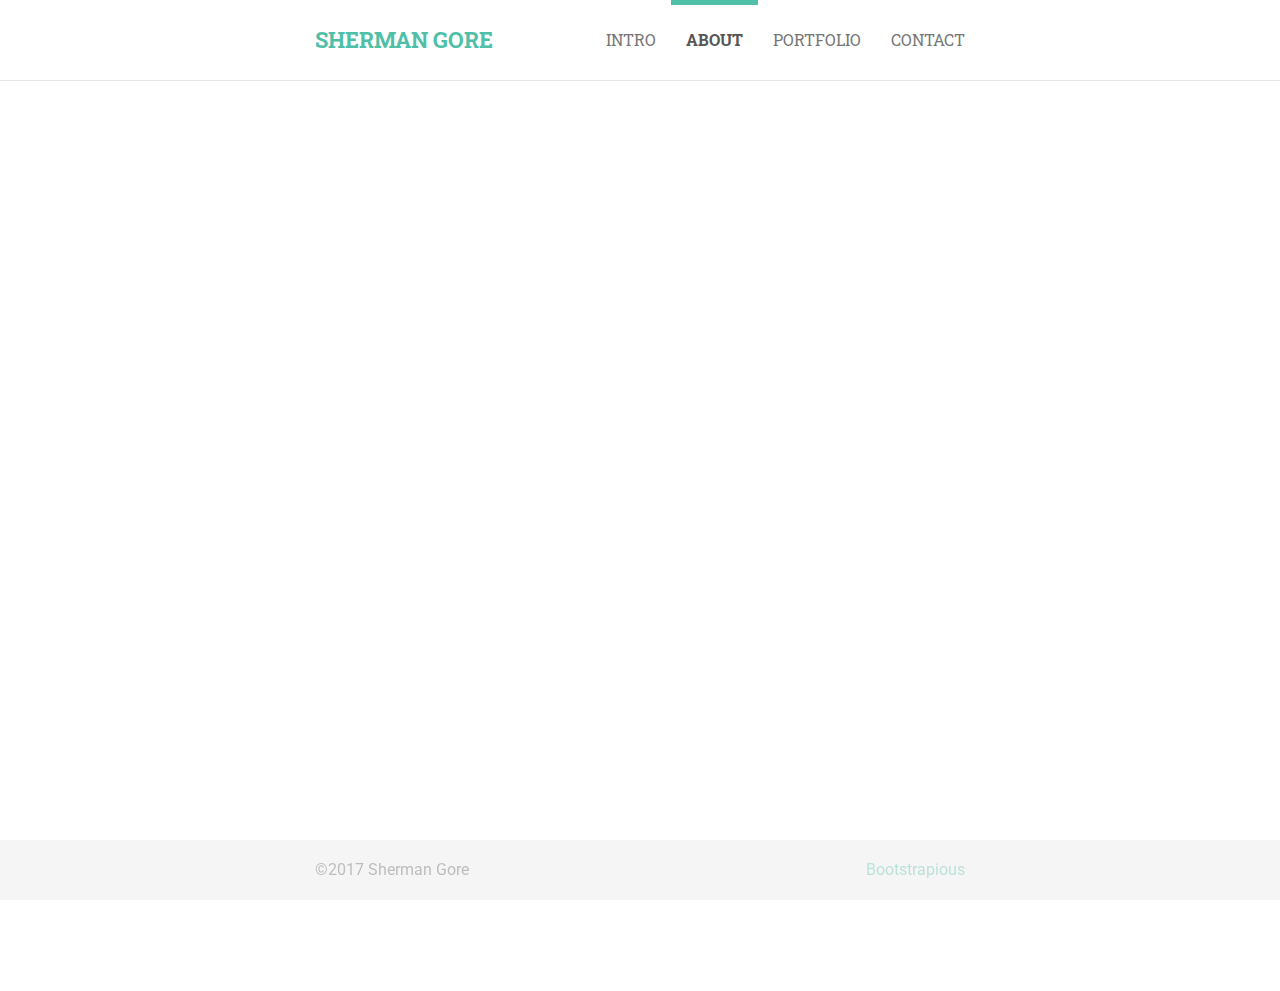
==== commit 42fc6d27: "fixed footer" ====
--- a/about.html
+++ b/about.html
@@ -10,7 +10,7 @@
 
     <meta name="keywords" content="">
 
-    <link href='http://fonts.googleapis.com/css?family=Roboto+Slab:400,700,100%7CRoboto:400,700,300,100' rel='stylesheet' type='text/css'>
+    <link href='https://fonts.googleapis.com/css?family=Roboto+Slab:400,700,100%7CRoboto:400,700,300,100' rel='stylesheet' type='text/css'>
 
     <!-- Bootstrap and Font Awesome css -->
     <link href="assets/css/font-awesome.css" rel="stylesheet">
@@ -31,7 +31,7 @@
     <link href="assets/css/animate.css" rel="stylesheet">
 
     <!-- Favicon -->
-    <link rel="shortcut icon" href="favicon.png">
+    <link rel="shortcut icon" href="assets/images/favicon.png">
 
     <!-- Mordernizr -->
     <script src="assets/js/modernizr-2.6.2.min.js"></script>
@@ -155,7 +155,7 @@
                     </div>
 
                     <div class="col-sm-6 col-sm-offset-3 col-md-4 col-md-offset-4 mt-big" data-animate="bounceIn">
-                        <img src="assets/images/outdoor.png" class="image img-circle img-responsive" alt="This is me - Senior Software Engineer">
+                        <img src="assets/images/Outdoor.png" class="image img-circle img-responsive" alt="This is me - Senior Software Engineer">
                     </div>
                 </div>
             </div>
@@ -172,7 +172,7 @@
         <div class="container">
           <div class="row">
             <div class="col-md-6">
-              <p>&copy;2016 Best company</p>
+              <p>&copy;2017 Sherman Gore</p>
             </div>
             <div class="col-md-6">
               <p class="credit pull-right"><a href="https://bootstrapious.com/blog" class="external">Bootstrapious</a></p>
@@ -194,19 +194,11 @@
     <!-- waypoints for scroll spy -->
     <script src="assets/js/waypoints.min.js"></script>
 
-    <!-- maps -->
-    <script src="https://maps.googleapis.com/maps/api/js?v=3.exp&amp;sensor=false"></script>
-    <script src="assets/js/gmaps.js"></script>
-
     <!-- masonry layout -->
     <script src="assets/js/masonry.pkgd.min.js"></script>
 
     <!-- owl carousel -->
     <script src="assets/js/owl.carousel.min.js"></script>
-
-
-    <!-- jQuery scroll to -->
-    <script src="assets/js/jquery.scrollTo.min.js"></script>
 
     <!-- jQuery counter -->
     <script src="assets/js/jquery.counterup.min.js"></script>
--- a/assets/css/style.default.css
+++ b/assets/css/style.default.css
@@ -740,7 +740,40 @@
 FOOTER
 =====================
 
-*/
+/* Sticky footer styles
+-------------------------------------------------- */
+html {
+  position: relative;
+  min-height: 100%;
+}
+
+body {
+  /* Margin bottom by footer height*/ 
+  margin-bottom: 60px;
+}
+
+.footer {
+  position: fixed;
+  bottom: 0;
+  width: 100%;
+  /* Set the fixed height of the footer here */
+  height: 60px;
+  background-color: #f5f5f5;
+}
+
+
+/* Custom page CSS
+-------------------------------------------------- */
+/* Not required for template or sticky footer method. */
+
+.container {
+  width: auto;
+  max-width: 680px;
+  padding: 0 15px;
+}
+.container .text-muted {
+  margin: 20px 0;
+}
 #footer {
   background: #222222;
   font-size: 14px;
@@ -809,7 +842,7 @@
   #footer p.template-bootstrapious {
     text-align: center;
   }
-}
+}*/
 /*
 
 =====================
--- a/assets/css/custom.css
+++ b/assets/css/custom.css
@@ -1 +1,5 @@
-/* your styles go here */+.footer__copyright {
+	line-height: 60px;
+	vertical-align: middle;
+	opacity: 0.35;
+}